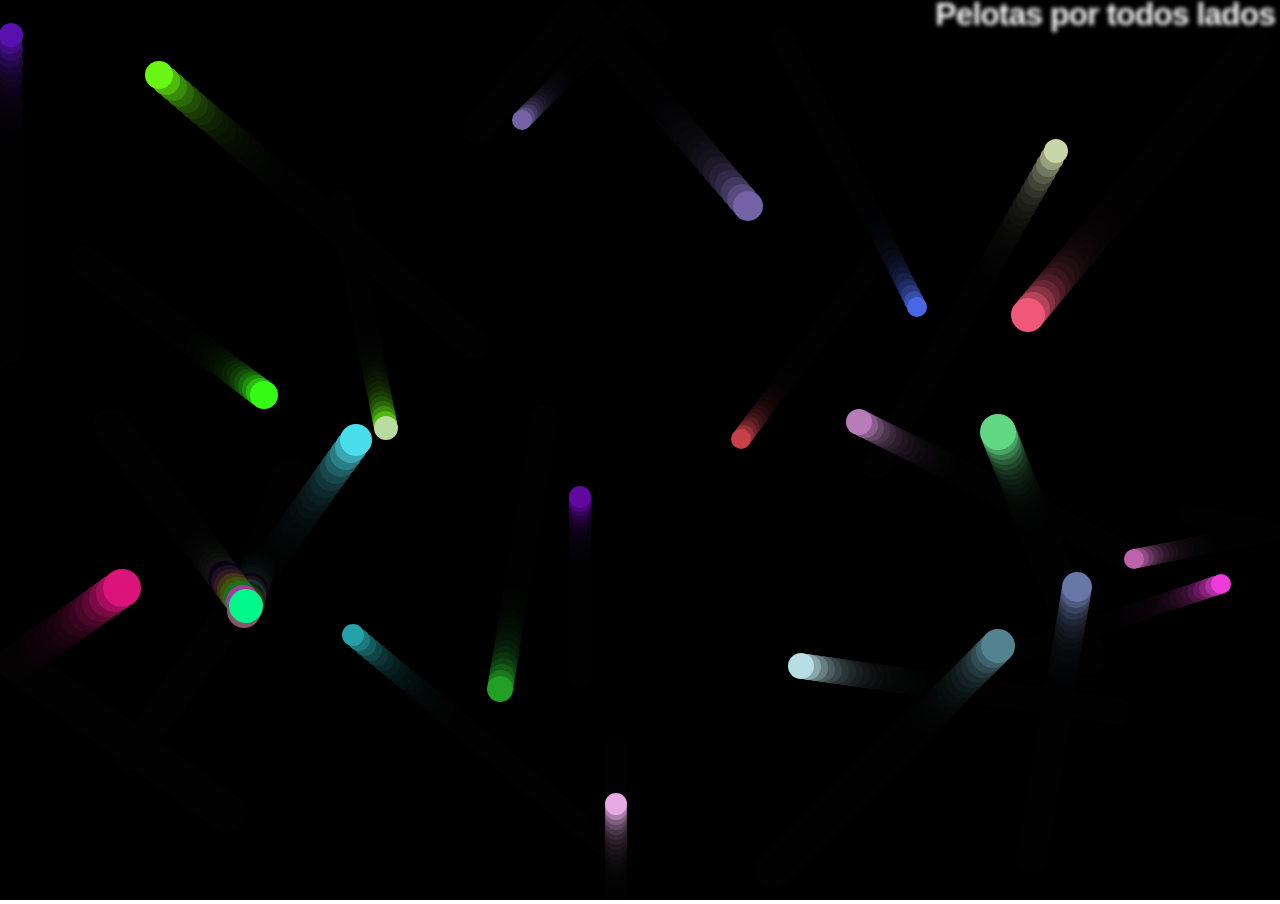
==== Balls/index.html @ 7c601fa3 "balls" ====
<!DOCTYPE html>
<html>
  <head>
    <meta charset="utf-8">
    <title>Pelotas por todos lados</title>
    <link rel="stylesheet" href="style.css">
  </head>

  <body>
    <h1>Pelotas por todos lados</h1>
    <canvas></canvas>

    <script src="main.js"></script>
  </body>
</html>
---- Balls/style.css ----
html, body {
  margin: 0;
}

html {
  font-family: 'Helvetica Neue', Helvetica, Arial, sans-serif;
  height: 100%;
}

body {
  overflow: hidden;
  height: inherit;
}

h1 {
  font-size: 2rem;
  letter-spacing: -1px;
  position: absolute;
  margin: 0;
  top: -4px;
  right: 5px;

  color: transparent;
  text-shadow: 0 0 4px white;
}
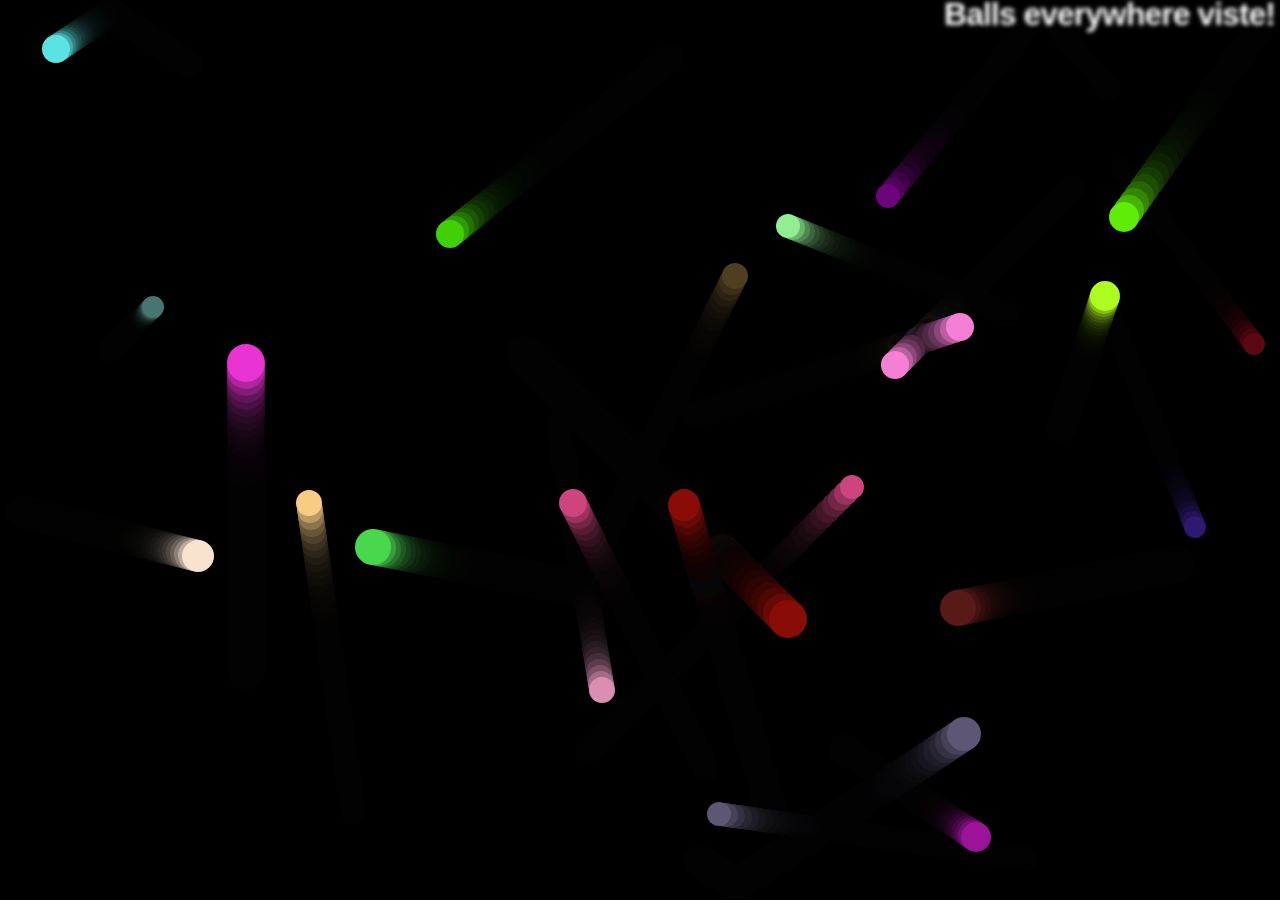
==== commit 562b8f67: "comments" ====
--- a/Balls/index.html
+++ b/Balls/index.html
@@ -2,13 +2,13 @@
 <html>
   <head>
     <meta charset="utf-8">
-    <title>Pelotas por todos lados</title>
+    <title>Balls everywhere</title>
     <link rel="stylesheet" href="style.css">
   </head>
 
   <body>
-    <h1>Pelotas por todos lados</h1>
-    <canvas></canvas>
+    <h1>Balls everywhere viste!</h1>
+    <canvas></canvas> <!-- insert canvas -->
 
     <script src="main.js"></script>
   </body>
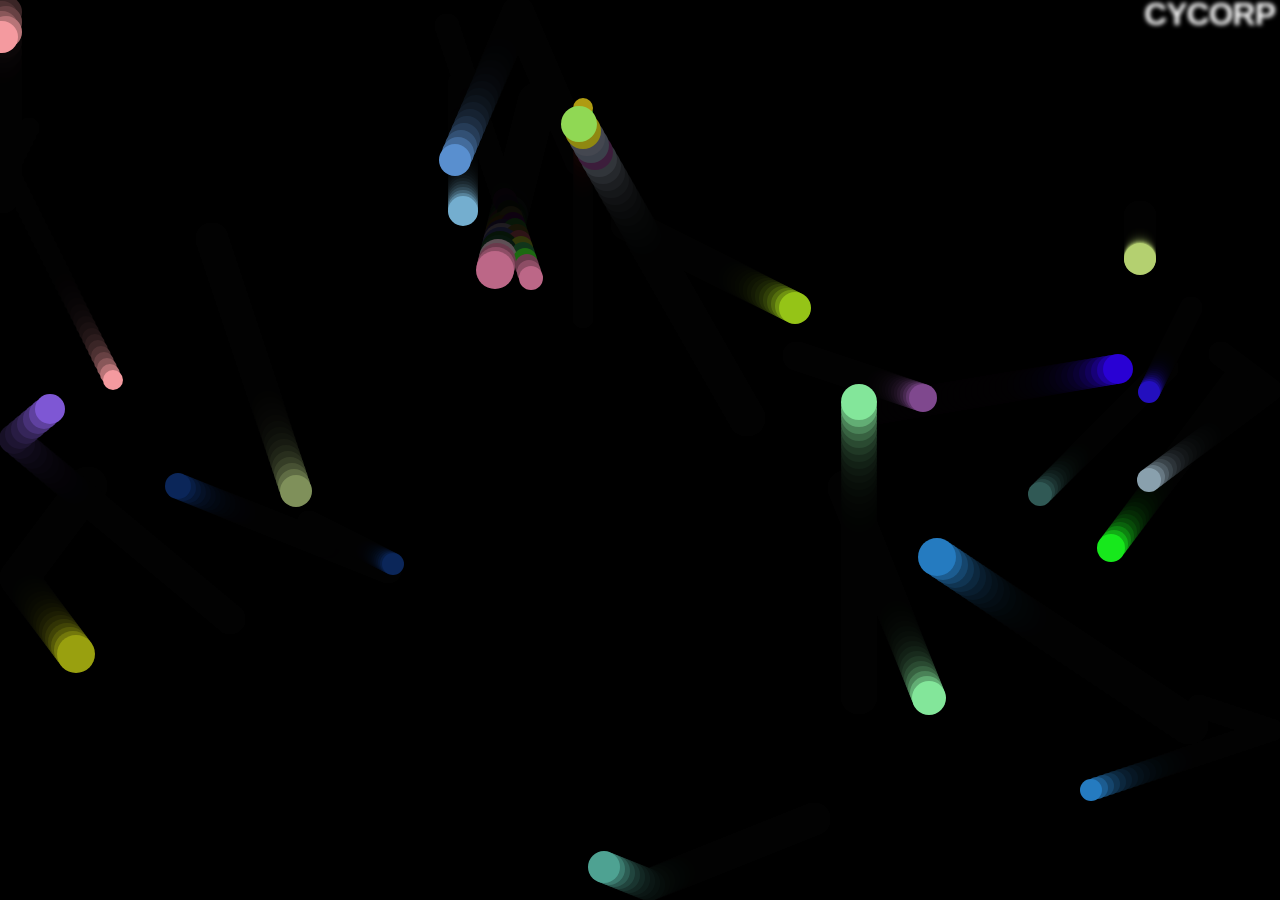
==== commit 8e65f759: "animating the ball" ====
--- a/Balls/index.html
+++ b/Balls/index.html
@@ -7,7 +7,7 @@
   </head>
 
   <body>
-    <h1>Balls everywhere viste!</h1>
+    <h1>CYCORP</h1>
     <canvas></canvas> <!-- insert canvas -->
 
     <script src="main.js"></script>
